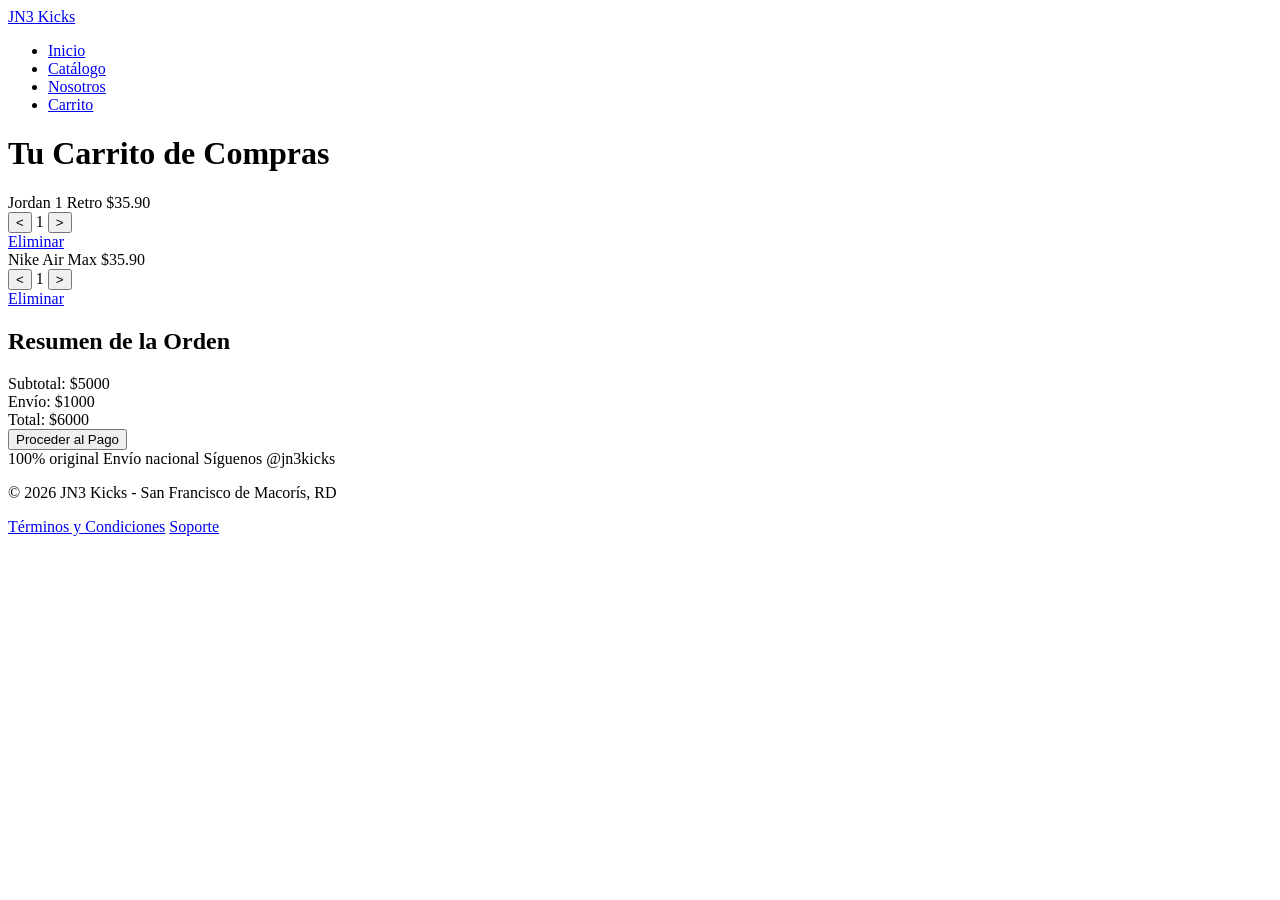
==== carrito.html @ 4ba25314 "Cambios css stylo del carrito" ====
<!DOCTYPE html>
<html lang="es">
<head>
    <meta charset="UTF-8">
    <meta name="viewport" content="width=device-width, initial-scale=1.0">
    <title>Carrito de Compras - JN3 Kicks</title>
    <link rel="stylesheet" href="css/variables.css">
    <link rel="stylesheet" href="css/carrito.css">
</head>
<body>

    <!-- Encabezado principal -->
    <header class="header">
        <nav class="nav">
            <a href="index.html" class="nav__logo">JN3 Kicks</a>
    
            <ul class="nav__menu">
                <li class="nav__item"><a href="index.html" class="nav__link">Inicio</a></li>
                <li class="nav__item"><a href="catalogo.html" class="nav__link">Catálogo</a></li>
                <li class="nav__item"><a href="nosotros.html" class="nav__link">Nosotros</a></li>
                <li class="nav__item"><a href="carrito.html" class="nav__link nav__link--activo">Carrito</a></li>
        </ul>
    </nav>
    </header>

    <!-- Contenido principal del carrito -->
    <main class="carrito-pagina">
        <h1 class="carrito-pagina__titulo">Tu Carrito de Compras</h1>
        
        <div class="carrito-pagina__contenedor">
            
            <!-- Listado de articulos del carrito -->
            <div class="carrito-pagina__lista">
                
                <!-- Artículo 1 -->
                <div class="carrito-item">
                    <div class="carrito-item__imagen"></div>
                    
                    <div class="carrito-item__info">
                        <span class="carrito-item__nombre">Jordan 1 Retro</span>
                        <span class="carrito-item__precio">$35.90</span>
                    </div>
                    
                    <div class="carrito-item__controles">
                        <button class="carrito-item__btn">&lt;</button>
                        <span class="carrito-item__cantidad">1</span>
                        <button class="carrito-item__btn">&gt;</button>
                    </div>
                    
                    <a href="#" class="carrito-item__eliminar">Eliminar</a>
                </div>

                <!-- Artículo 2 -->
                <div class="carrito-item">
                    <div class="carrito-item__imagen"></div>
                    
                    <div class="carrito-item__info">
                        <span class="carrito-item__nombre">Nike Air Max</span>
                        <span class="carrito-item__precio">$35.90</span>
                    </div>
                    
                    <div class="carrito-item__controles">
                        <button class="carrito-item__btn">&lt;</button>
                        <span class="carrito-item__cantidad">1</span>
                        <button class="carrito-item__btn">&gt;</button>
                    </div>
                    
                    <a href="#" class="carrito-item__eliminar">Eliminar</a>
                </div>

            </div>

            <!-- Resumen de costos de la orden -->
            <div class="carrito-resumen">
                <h2 class="carrito-resumen__titulo">Resumen de la Orden</h2>
                
                <div class="carrito-resumen__fila">
                    <span>Subtotal:</span>
                    <span>$5000</span>
                </div>
                
                <div class="carrito-resumen__fila">
                    <span>Envío:</span>
                    <span>$1000</span>
                </div>
                
                <div class="carrito-resumen__fila carrito-resumen__fila--total">
                    <span>Total:</span>
                    <span>$6000</span>
                </div>
                
                <button class="carrito-resumen__boton">Proceder al Pago</button>
            </div>

        </div>
    </main>

    <!-- Pie de página con detalles institucionales -->
    <footer class="footer">
        <div class="footer__garantias">
            <span> 100% original</span>
            <span> Envío nacional</span>
            <span> Síguenos @jn3kicks</span>
        </div>

        <p>&copy; 2026 JN3 Kicks - San Francisco de Macorís, RD</p>
        
        <div class="footer__enlaces">
            <a href="terminos.html" class="footer__link">Términos y Condiciones</a>
            <a href="soporte.html" class="footer__link">Soporte</a>
        </div>
    </footer>

</body>
</html>
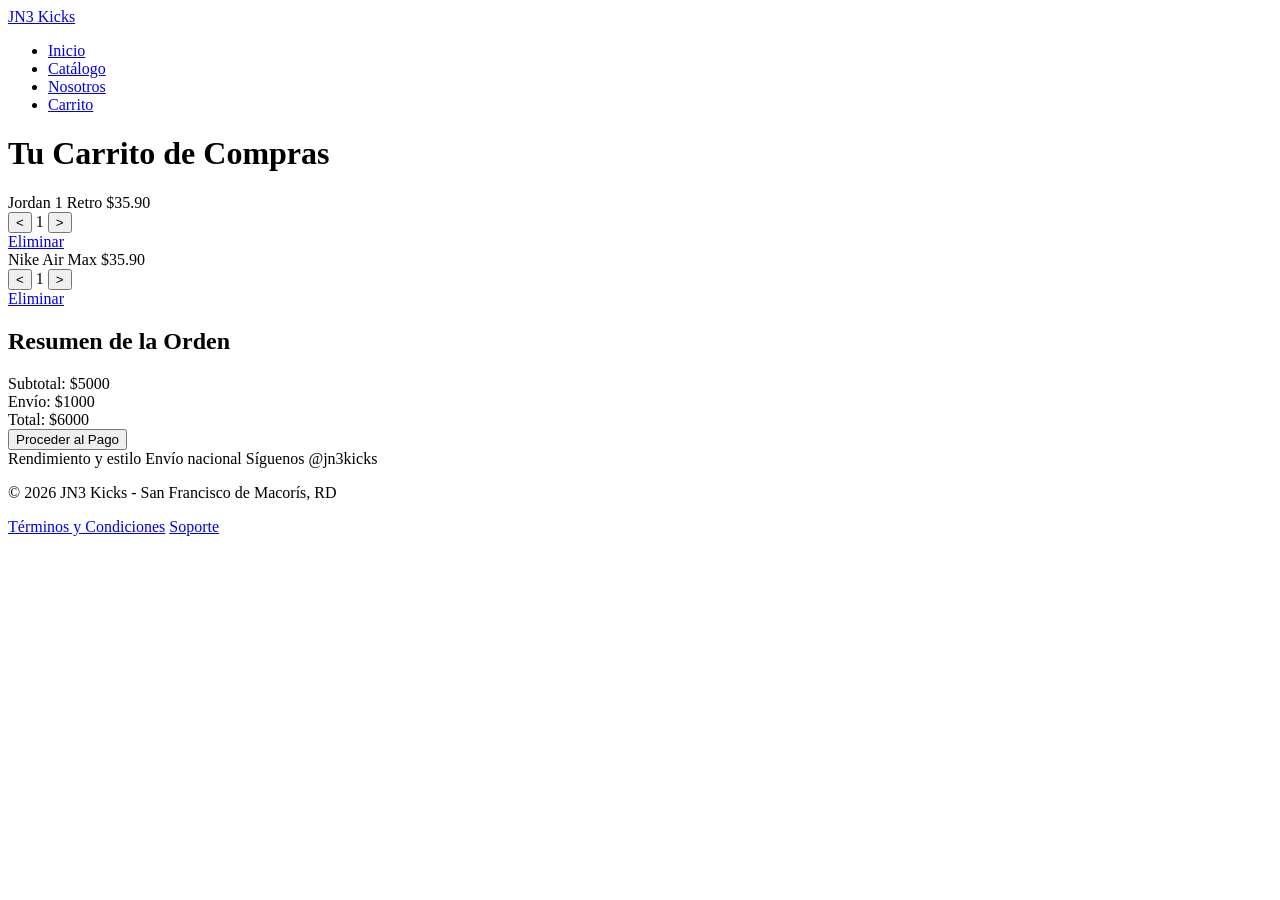
==== commit 5f1e757a: "Cambio html informacion del footer carrito" ====
--- a/carrito.html
+++ b/carrito.html
@@ -98,7 +98,7 @@
     <!-- Pie de página con detalles institucionales -->
     <footer class="footer">
         <div class="footer__garantias">
-            <span> 100% original</span>
+            <span> Rendimiento y estilo</span>
             <span> Envío nacional</span>
             <span> Síguenos @jn3kicks</span>
         </div>
@@ -113,3 +113,4 @@
 
 </body>
 </html>
+
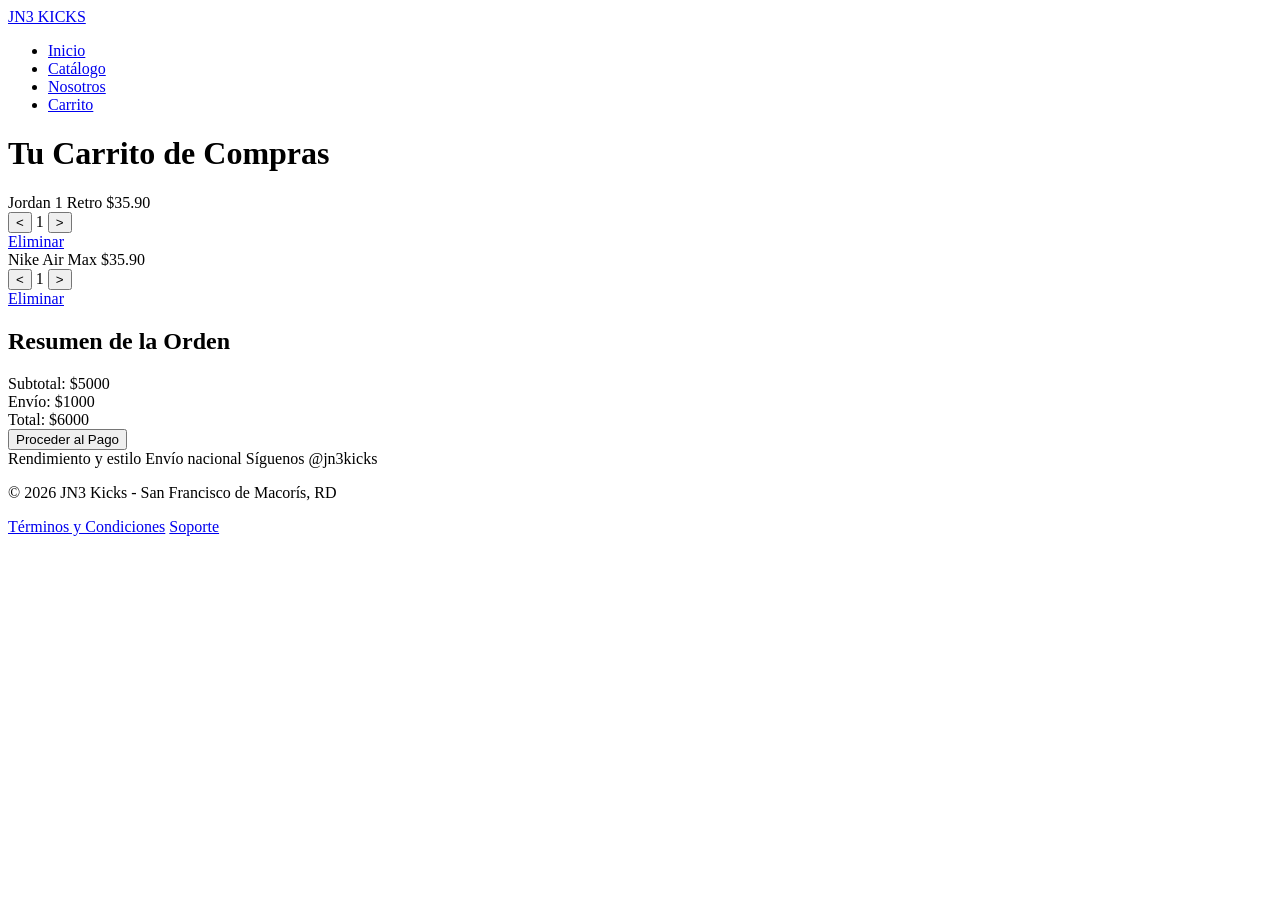
==== commit 6777484e: "Funcion sumar y restar articulos del carrito by Jariel" ====
--- a/carrito.html
+++ b/carrito.html
@@ -12,7 +12,7 @@
     <!-- Encabezado principal -->
     <header class="header">
         <nav class="nav">
-            <a href="index.html" class="nav__logo">JN3 Kicks</a>
+            <a href="index.html" class="nav__logo">JN3 KICKS</a>
     
             <ul class="nav__menu">
                 <li class="nav__item"><a href="index.html" class="nav__link">Inicio</a></li>
@@ -110,6 +110,8 @@
             <a href="soporte.html" class="footer__link">Soporte</a>
         </div>
     </footer>
+    
+    <script src="js/carrito.js"></script>
 
 </body>
 </html>
